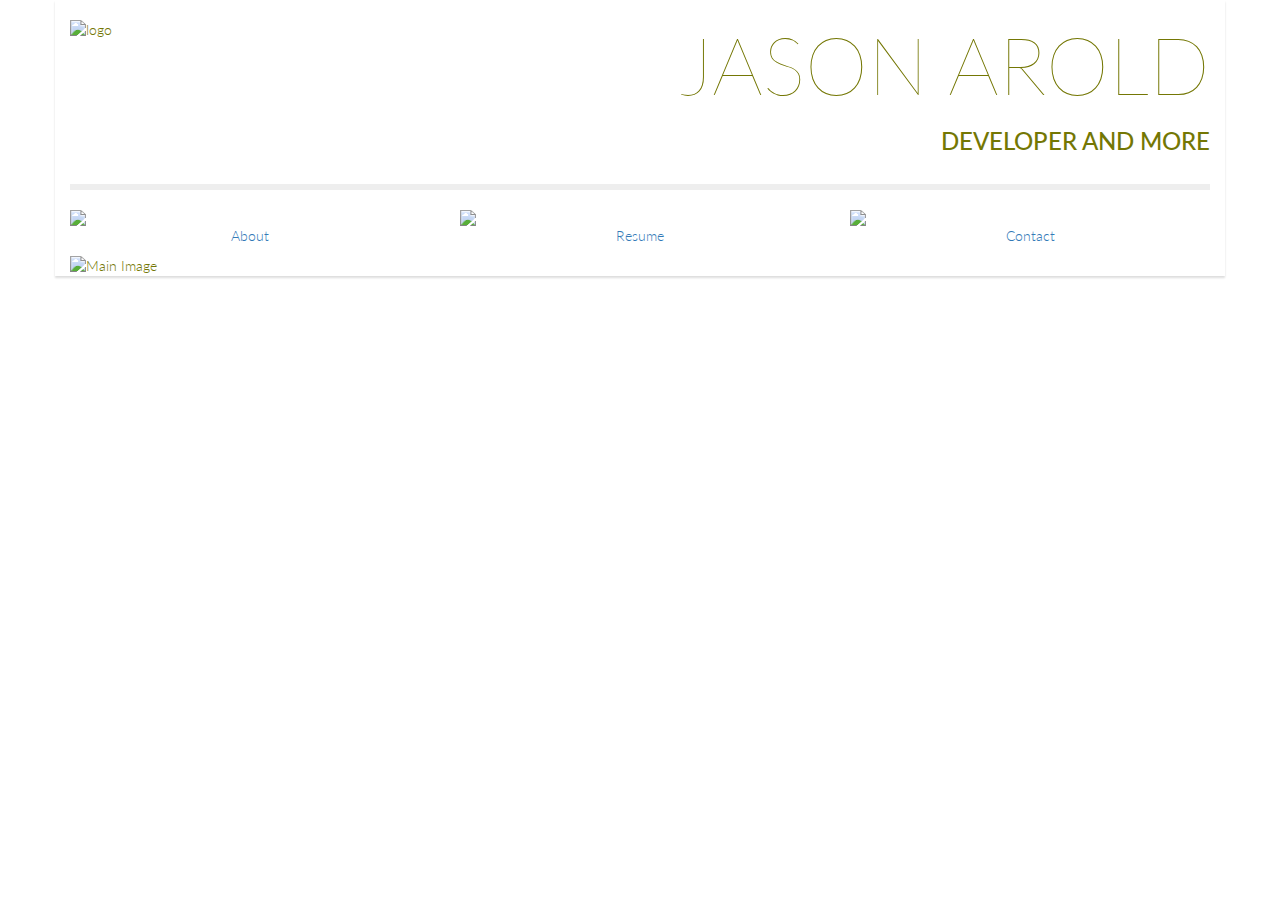
==== index.html @ 0f5c394c "initial add of all website objects" ====
<!DOCTYPE html>
<html lang="en">
  <head>
  	<meta charset="utf-8">
  	<meta http-equiv="X-UA-Compatible" content="IE-edge">
  	<meta name="viewport" content="width=device-width, initial-scale=1">
  	<title>Title</title>
	<link href='http://fonts.googleapis.com/css?family=Lato:100,300' rel='stylesheet' type='text/css'>
  	<link rel="stylesheet" href="css/bootstrap.css">
  	<link rel="stylesheet" href="css/style.css">
  	<script type="text/javascript" src="js/jquery-1.11.2.min.js"></script>
  	<script type="text/javascript" src="js/bootstrap.min.js"></script>

  </head>
  <body>
  	<div class="container" style="box-shadow: 0px 2px 2px #dddddd">
	    <div class="row">
	      <div class="col-md-4"><img class="title-logo" src="http://placehold.it/100x100" alt="logo" ></div>
	      <div class="col-md-8 text-right text-uppercase">
	        <h1 class="title-super text-thin">Jason Arold</h1>
	        <h3>Developer and more</h3>
	      </div>
	    </div>
	    <div class="row">
	    	<div class="col-md-12">
	    		<hr>
	    	</div>
	    </div>
	    <div class="row text-center">
	      <div class="col-md-4">
	        <img class="img-responsive" src="http://placehold.it/555x100">
	        <p><a href="http://github.com">About</a></p>
	      </div>
	      <div class="col-md-4">
	        <img class="img-responsive" src="http://placehold.it/555x100">
	        <p><a href="http://github.com">Resume</a></p>
	      </div>
  	      <div class="col-md-4">
	        <img class="img-responsive" src="http://placehold.it/555x100">
	        <p><a href="http://github.com">Contact</a></p>
	      </div>
	    </div>
	    <div class="row">
	    	<div class="col-md-12">
	      		<img class="img-responsive" src="http://www.placehold.it/1140x350" alt="Main Image">
	      	</div>
	    </div>
	</div>
  </body>
</html>
---- css/style.css ----
body {
	font-family: 'Lato', sans-serif;
	color: #747704;
	font-weight: 300;
}

hr {
	height: 5px;
	background-color: #eeeeee;
	border:5;
}

.text-muted{
	color: #BCBBBB;
}

.text-thin {
	font-weight: 100;
}

.title-super {
	font-size: 60pt;
}

.title-logo {
	margin-top: 20px;
}
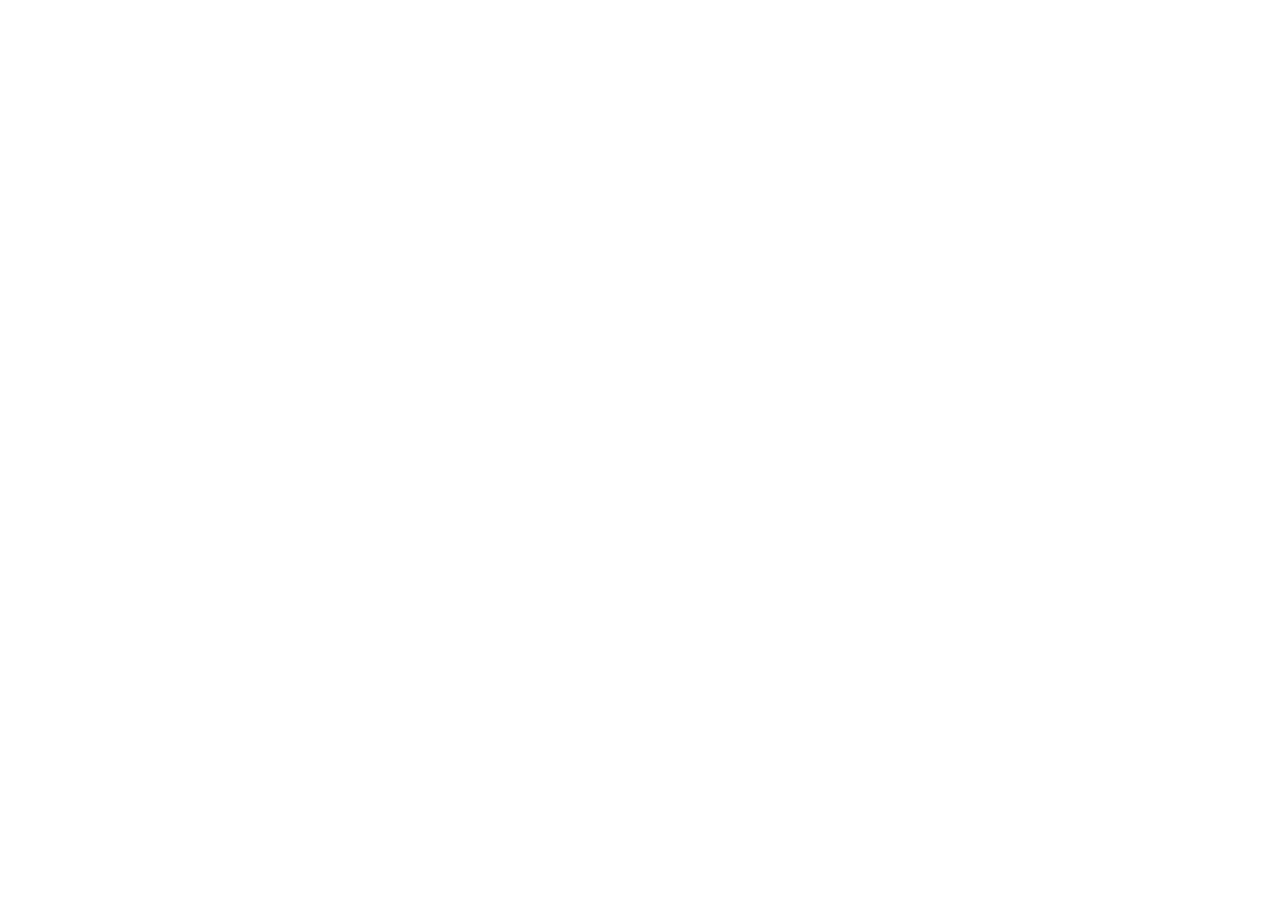
==== commit 59a66a8e: "updated!" ====
--- a/index.html
+++ b/index.html
@@ -5,47 +5,63 @@
   	<meta charset="utf-8">
   	<meta http-equiv="X-UA-Compatible" content="IE-edge">
   	<meta name="viewport" content="width=device-width, initial-scale=1">
-  	<title>Title</title>
-	<link href='http://fonts.googleapis.com/css?family=Lato:100,300' rel='stylesheet' type='text/css'>
+  	<meta name="description" content="Homepage of Jason Arold Matte Painting Compositing Environment Artist Web Developer Front End Developer">
+  	<title>Jason Arold</title>
+	<!--
   	<link rel="stylesheet" href="css/bootstrap.css">
   	<link rel="stylesheet" href="css/style.css">
   	<script type="text/javascript" src="js/jquery-1.11.2.min.js"></script>
-  	<script type="text/javascript" src="js/bootstrap.min.js"></script>
+  	<script type="text/javascript" src="js/bootstrap.min.js"></script> -->
+
+  	<!-- Font Loading -->
+  	<!--<link href='http://fonts.googleapis.com/css?family=Lato:100,300' rel='stylesheet' type='text/css'> -->
+  	<link href='http://fonts.googleapis.com/css?family=Droid+Sans' rel='stylesheet' type='text/css'>
+	<link href='http://fonts.googleapis.com/css?family=Josefin+Sans&subset=latin,latin-ext' rel='stylesheet' type='text/css'>
+
+  	<!-- Bootstrap Stylesheets -->
+    <link rel="stylesheet" href="//maxcdn.bootstrapcdn.com/bootstrap/3.2.0/css/bootstrap.min.css">
+    <link rel="stylesheet" href="//maxcdn.bootstrapcdn.com/bootstrap/3.2.0/css/bootstrap-theme.min.css">
+    <link href="http://maxcdn.bootstrapcdn.com/font-awesome/4.1.0/css/font-awesome.min.css" rel="stylesheet">
+
+    <!-- Website CSS Styles -->
+    <link rel="stylesheet" href="css/style.css">
 
   </head>
-  <body>
-  	<div class="container" style="box-shadow: 0px 2px 2px #dddddd">
-	    <div class="row">
-	      <div class="col-md-4"><img class="title-logo" src="http://placehold.it/100x100" alt="logo" ></div>
-	      <div class="col-md-8 text-right text-uppercase">
-	        <h1 class="title-super text-thin">Jason Arold</h1>
-	        <h3>Developer and more</h3>
-	      </div>
-	    </div>
-	    <div class="row">
-	    	<div class="col-md-12">
-	    		<hr>
-	    	</div>
-	    </div>
-	    <div class="row text-center">
-	      <div class="col-md-4">
-	        <img class="img-responsive" src="http://placehold.it/555x100">
-	        <p><a href="http://github.com">About</a></p>
-	      </div>
-	      <div class="col-md-4">
-	        <img class="img-responsive" src="http://placehold.it/555x100">
-	        <p><a href="http://github.com">Resume</a></p>
-	      </div>
-  	      <div class="col-md-4">
-	        <img class="img-responsive" src="http://placehold.it/555x100">
-	        <p><a href="http://github.com">Contact</a></p>
-	      </div>
-	    </div>
-	    <div class="row">
-	    	<div class="col-md-12">
-	      		<img class="img-responsive" src="http://www.placehold.it/1140x350" alt="Main Image">
-	      	</div>
-	    </div>
-	</div>
-  </body>
+<body ng-app="myApp">
+<!--[if lt IE 7]>
+<p class="browsehappy">You are using an <strong>outdated</strong> browser. Please <a href="http://browsehappy.com/">upgrade
+    your browser</a> to improve your experience.</p>
+<![endif]-->
+
+<!-- Website Content  -->
+
+<!-- Header -->
+<div ng-include='"templates/header.html"'></div>
+
+<!-- Main View -->
+<div ng-view></div>
+
+<!-- Footer -->
+<div ng-include='"templates/footer.html"'></div>
+
+<!-- jquery and bootstrap.min -->
+<script src="//ajax.googleapis.com/ajax/libs/jquery/1.11.0/jquery.min.js"></script>
+<!--<script src="//maxcdn.bootstrapcdn.com/bootstrap/3.2.0/js/bootstrap.min.js"></script>-->
+
+<!-- Angular includes -->
+<script src="//ajax.googleapis.com/ajax/libs/angularjs/1.2.18/angular.min.js"></script>
+<script src="//ajax.googleapis.com/ajax/libs/angularjs/1.2.18/angular-route.min.js"></script>
+
+<!-- Our Website Javascripts -->
+<script src="js/app.js"></script>
+
+<!-- Controllers -->
+<script src="js/controllers/MainController.js"></script>
+
+<!-- Services -->
+
+<!-- Directives -->
+
+
+</body>
 </html>--- a/css/style.css
+++ b/css/style.css
@@ -1,27 +1,156 @@
+
 body {
-	font-family: 'Lato', sans-serif;
-	color: #747704;
-	font-weight: 300;
+	/*font-family: 'Josefin sans', sans-serif;*/
+	/*font-family: 'Lato', sans-serif;*/
+	font-family: 'Droid Sans', sans-serif;
+	font-weight: 700;
 }
 
+
+.header-link {
+	font-size: 15pt;
+	font-weight: 400;
+	text-transform: uppercase;
+	font-family: 'Josefin sans', sans-serif;
+	color: #fff;
+}
+
+/* Override bootsrap's issues dropping things to the next line */
+.header-container {
+	width: 100%;
+	margin-left: 10px;
+
+}
+
+a:active {
+	text-decoration: none;
+}
+
+a:link {
+	text-decoration: none;
+}
+
+
+a:visited {
+	text-decoration: none;
+	color: white;
+}
+
+a:hover {
+	text-decoration: none;
+	color: white;
+} 
+
+/* Navbar manual overrides */
+.navbar {
+	min-height: 50px;
+}
+
+.navbar-right {
+	margin-top: 7px;
+}
+
+.navbar-inverse {
+	background-image: linear-gradient(to bottom,#000,#222 100%);
+}
+
+.subj-title {
+	font-weight: 800;
+	font-size: 40pt;
+
+}
+
+.subj-subtitle {
+	font-weight: 400;
+	font-size: 20pt;
+	color: #aaa;
+
+}
+
+.title-super {
+	font-size: 30pt;
+	color: white;
+	text-decoration: none;
+	text-transform: lowercase;
+	font-family: 'Josefin sans', sans-serif;
+}
+
+.title-logo {
+	margin-right: 20px;
+	margin-top: 4px;
+	vertical-align: top;
+	text-decoration: none;
+}
+
+
+.text-muted{
+	color: #BCBBBB;
+}
+
+/* Media Queries to adjust header text size */
+
+@media (max-width: 320px) {
+	.title-super {
+		font-size: 24pt;
+		vertical-align: bottom;
+	}
+
+	.title-logo {
+		margin-top: 1px;
+		vertical-align: top;
+	}
+}
+/*
+@media (min-width: 321px ) and (max-width: 355px) {
+	.title-super {
+		font-size: 20pt;
+		vertical-align: bottom;
+	}
+
+	.title-logo {
+		margin-top: 1px;
+		vertical-align: top;
+	}
+}
+
+
+@media (min-width: 356px ) and (max-width: 405px) {
+	.title-super {
+		font-size: 25pt;
+		vertical-align: bottom;
+	}
+
+	.title-logo {
+		margin-top: 1px;
+		vertical-align: top;
+	}
+}
+
+@media (min-width: 801px) and (max-width: 995px) {
+	.header-link {
+		font-size: 12pt;
+	}
+
+
+}*/
+@media (min-width: 768px) and (max-width: 800px) {
+	.header-link {
+		font-size: 12pt;
+	}
+
+
+}
+
+/*
 hr {
 	height: 5px;
 	background-color: #eeeeee;
 	border:5;
 }
 
-.text-muted{
-	color: #BCBBBB;
-}
+
 
 .text-thin {
 	font-weight: 100;
 }
-
-.title-super {
-	font-size: 60pt;
-}
-
-.title-logo {
-	margin-top: 20px;
-}+*/
--- a/css/style.css
+++ b/css/style.css
@@ -1,27 +1,156 @@
+
 body {
-	font-family: 'Lato', sans-serif;
-	color: #747704;
-	font-weight: 300;
+	/*font-family: 'Josefin sans', sans-serif;*/
+	/*font-family: 'Lato', sans-serif;*/
+	font-family: 'Droid Sans', sans-serif;
+	font-weight: 700;
 }
 
+
+.header-link {
+	font-size: 15pt;
+	font-weight: 400;
+	text-transform: uppercase;
+	font-family: 'Josefin sans', sans-serif;
+	color: #fff;
+}
+
+/* Override bootsrap's issues dropping things to the next line */
+.header-container {
+	width: 100%;
+	margin-left: 10px;
+
+}
+
+a:active {
+	text-decoration: none;
+}
+
+a:link {
+	text-decoration: none;
+}
+
+
+a:visited {
+	text-decoration: none;
+	color: white;
+}
+
+a:hover {
+	text-decoration: none;
+	color: white;
+} 
+
+/* Navbar manual overrides */
+.navbar {
+	min-height: 50px;
+}
+
+.navbar-right {
+	margin-top: 7px;
+}
+
+.navbar-inverse {
+	background-image: linear-gradient(to bottom,#000,#222 100%);
+}
+
+.subj-title {
+	font-weight: 800;
+	font-size: 40pt;
+
+}
+
+.subj-subtitle {
+	font-weight: 400;
+	font-size: 20pt;
+	color: #aaa;
+
+}
+
+.title-super {
+	font-size: 30pt;
+	color: white;
+	text-decoration: none;
+	text-transform: lowercase;
+	font-family: 'Josefin sans', sans-serif;
+}
+
+.title-logo {
+	margin-right: 20px;
+	margin-top: 4px;
+	vertical-align: top;
+	text-decoration: none;
+}
+
+
+.text-muted{
+	color: #BCBBBB;
+}
+
+/* Media Queries to adjust header text size */
+
+@media (max-width: 320px) {
+	.title-super {
+		font-size: 24pt;
+		vertical-align: bottom;
+	}
+
+	.title-logo {
+		margin-top: 1px;
+		vertical-align: top;
+	}
+}
+/*
+@media (min-width: 321px ) and (max-width: 355px) {
+	.title-super {
+		font-size: 20pt;
+		vertical-align: bottom;
+	}
+
+	.title-logo {
+		margin-top: 1px;
+		vertical-align: top;
+	}
+}
+
+
+@media (min-width: 356px ) and (max-width: 405px) {
+	.title-super {
+		font-size: 25pt;
+		vertical-align: bottom;
+	}
+
+	.title-logo {
+		margin-top: 1px;
+		vertical-align: top;
+	}
+}
+
+@media (min-width: 801px) and (max-width: 995px) {
+	.header-link {
+		font-size: 12pt;
+	}
+
+
+}*/
+@media (min-width: 768px) and (max-width: 800px) {
+	.header-link {
+		font-size: 12pt;
+	}
+
+
+}
+
+/*
 hr {
 	height: 5px;
 	background-color: #eeeeee;
 	border:5;
 }
 
-.text-muted{
-	color: #BCBBBB;
-}
+
 
 .text-thin {
 	font-weight: 100;
 }
-
-.title-super {
-	font-size: 60pt;
-}
-
-.title-logo {
-	margin-top: 20px;
-}+*/
